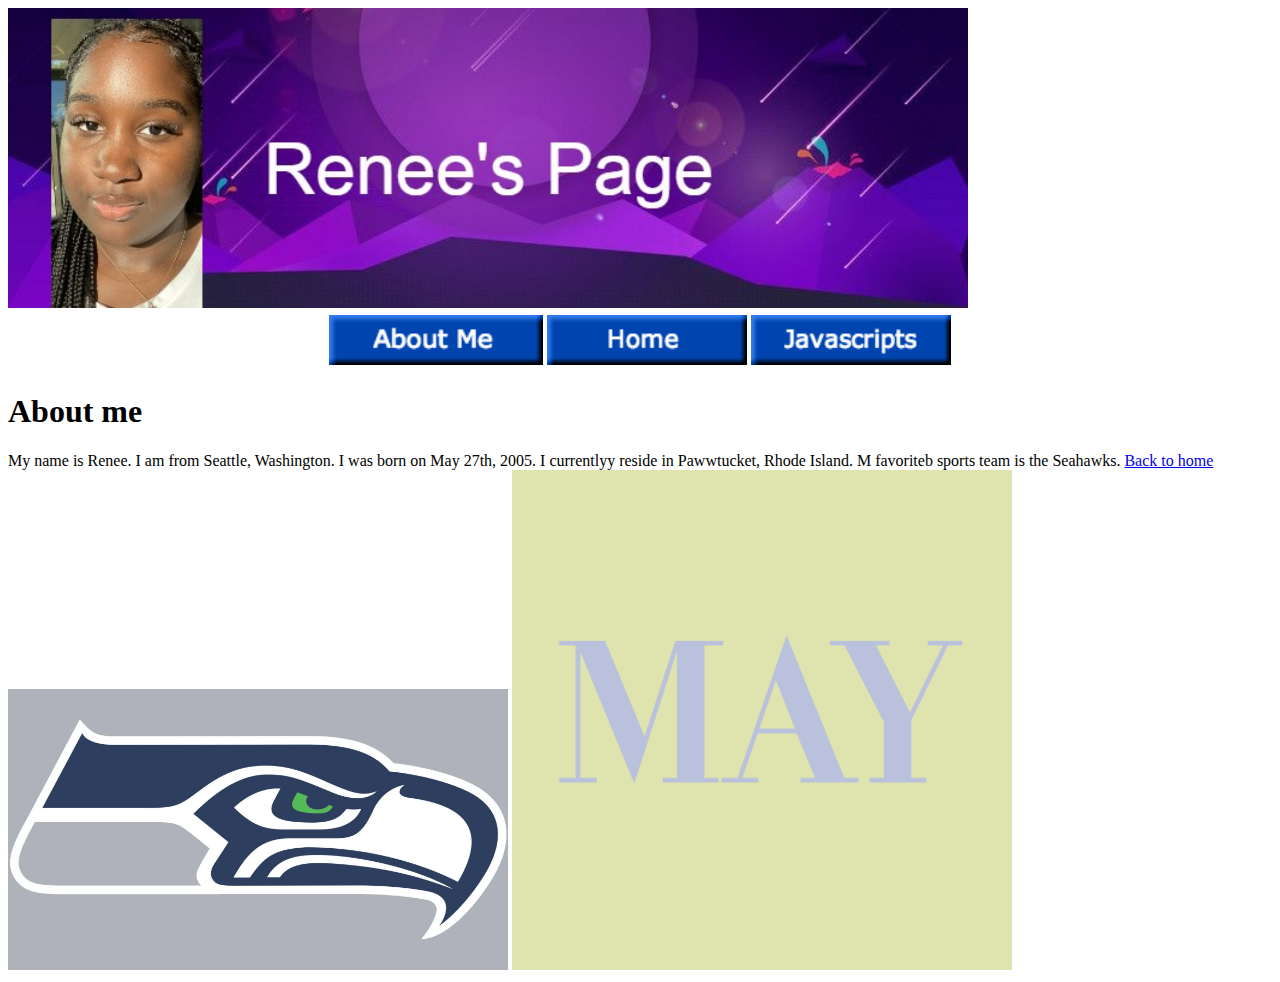
==== about.html @ 0a21771f "website2" ====
<!DOCTYPE html>
<html lang="en">
<head>
    <link rel="stylesheet" href="mystyle.css">
    <meta charset="utf-8">
    
  
</head>
<body> 

    <img src ="renee_banner.jpg" height="300">
    <table width="8oopx" align="center"

    <table>
<td><a href="about.html"><img src="about.png"200" height="50"></a></td>

 <td><a href="index.html" ><img src="home 1.png"width= "200" height="50"></a></td>
  <td><a href="javascript.html"><img src="java.png" width= "200" height="50"></a></td>
 
    </table>
    <h1> About me</h1>
    
My name is Renee. I am from Seattle, Washington. I was born on May 27th, 2005. 
I currentlyy reside in Pawwtucket, Rhode Island.
M favoriteb sports team is the Seahawks.


<a href="index.html">Back to home</a>





<img src="hawks.webp" width="500">
<img src="may-logo-png-transparent.png" width="500">

</body>
</html>
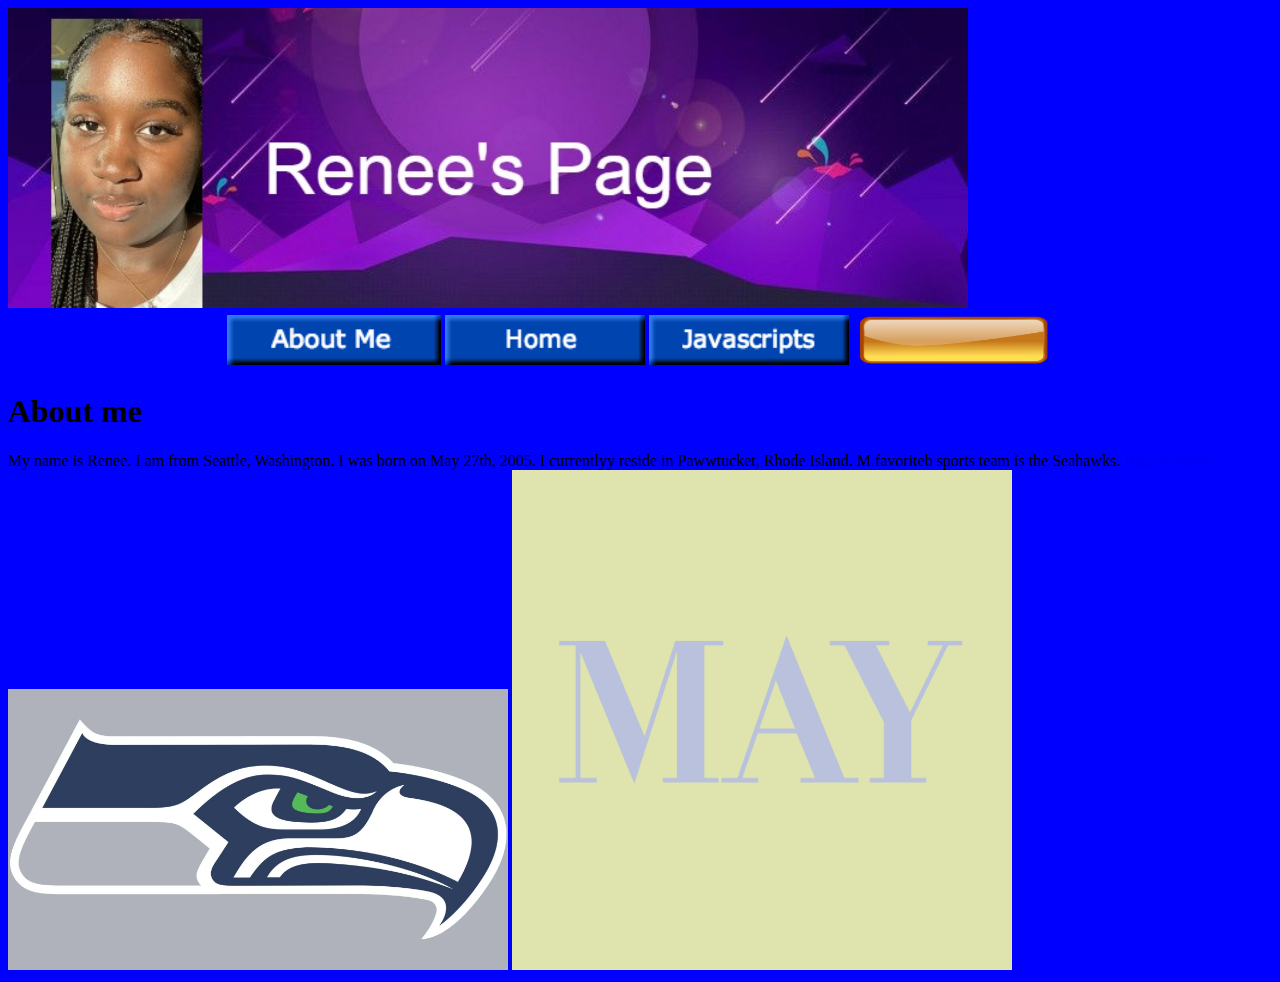
==== commit bf4d760c: "Update about.html" ====
--- a/about.html
+++ b/about.html
@@ -1,7 +1,7 @@
 <!DOCTYPE html>
 <html lang="en">
 <head>
-    <link rel="stylesheet" href="mystyle.css">
+    <link rel="stylesheet" href="mystyle.css">  
     <meta charset="utf-8">
     
   
@@ -16,6 +16,9 @@
 
  <td><a href="index.html" ><img src="home 1.png"width= "200" height="50"></a></td>
   <td><a href="javascript.html"><img src="java.png" width= "200" height="50"></a></td>
+  <td><a href ="final portfolio"><img src="R.png" width= "200" height ="50"</a></td>
+
+
  
     </table>
     <h1> About me</h1>
@@ -35,4 +38,4 @@
 <img src="may-logo-png-transparent.png" width="500">
 
 </body>
-</html>+</html>
--- a/mystyle.css
+++ b/mystyle.css
@@ -0,0 +1,8 @@
+
+        h2 {
+            color: rgb(0, 232, 15);
+        }  
+        
+        body {
+            background-color: blue;
+        }
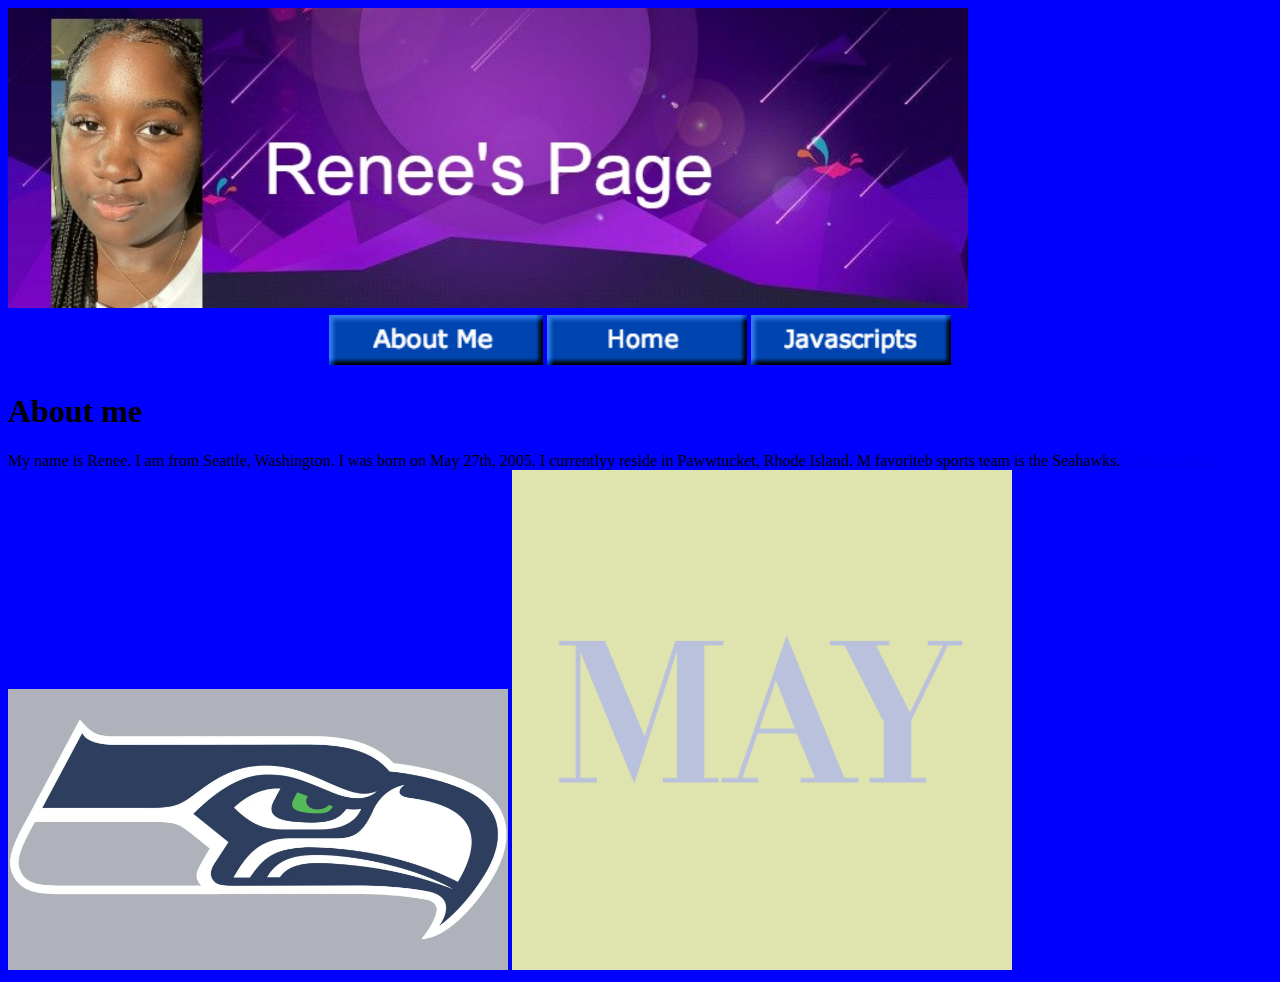
==== commit f59025c3: "Update about.html" ====
--- a/about.html
+++ b/about.html
@@ -16,8 +16,7 @@
 
  <td><a href="index.html" ><img src="home 1.png"width= "200" height="50"></a></td>
   <td><a href="javascript.html"><img src="java.png" width= "200" height="50"></a></td>
-  <td><a href ="final portfolio"><img src="R.png" width= "200" height ="50"</a></td>
-
+ 
 
  
     </table>
